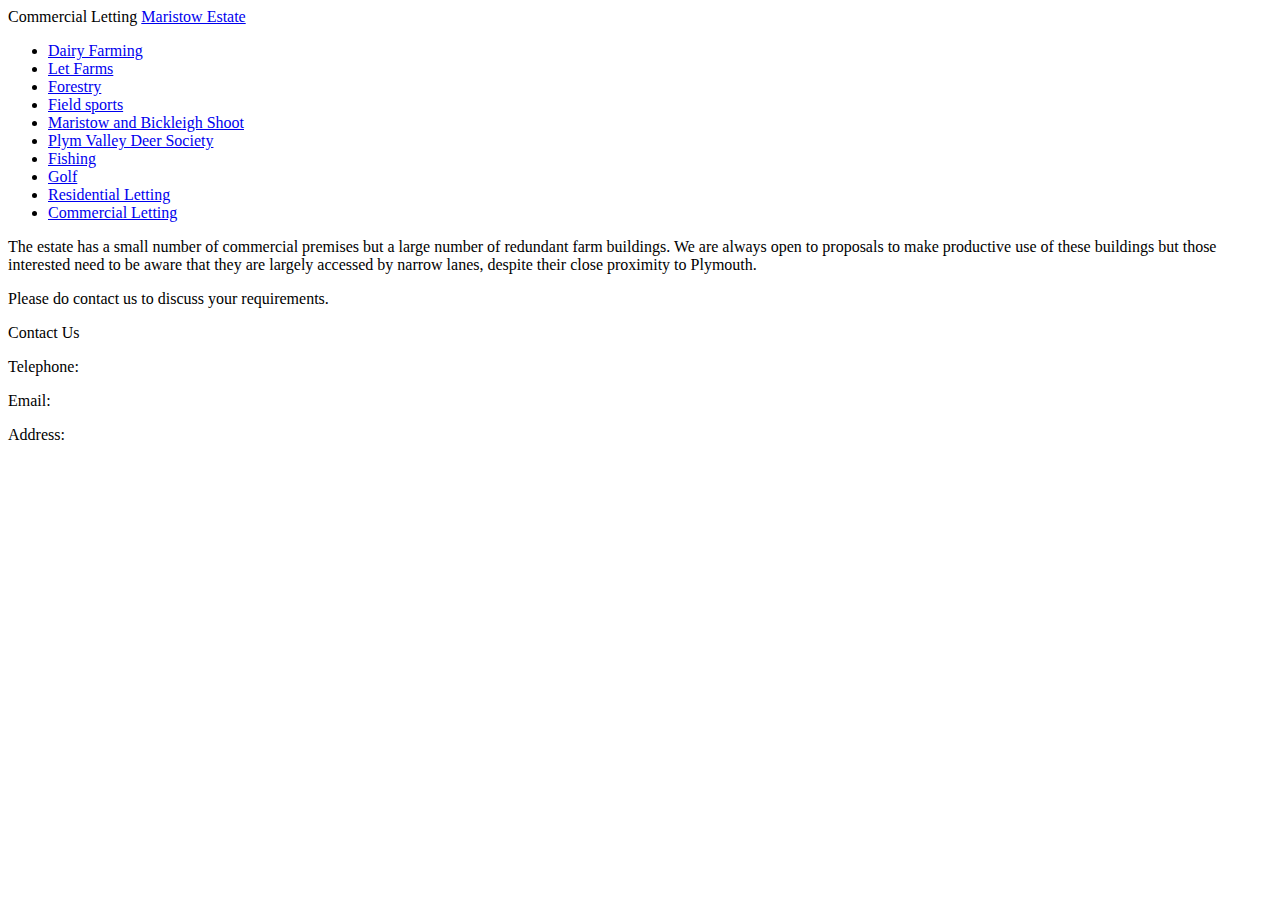
==== subpages/commercial-letting.html @ 78cb623e "Add files via upload" ====
<!DOCTYPE html>
<html lang="en">

<head>
    <meta charset="utf-8">
    <Title>Commercial Letting | Maristow Estate</Title>
    <link rel="stylesheet" href="styles.css">
</head>

<body>
<div class="subtitle">
        Commercial Letting
    <a href="/home/oliv/maristow/index.html">Maristow Estate</a>
</div>
    <div class="body">
        <div class="sidebar">
            <ul>
                <li><a href="/home/oliv/maristow/subpages/dairy-farming.html">Dairy Farming</a></li>
                <li><a href="/home/oliv/maristow/subpages/let-farms.html">Let Farms</a></li>
                <li><a href="/home/oliv/maristow/subpages/forestry.html">Forestry</a></li>
                <li><a href="/home/oliv/maristow/subpages/field-sports.html">Field sports</a></li>
                <li><a href="/home/oliv/maristow/subpages/shoot.html">Maristow and Bickleigh Shoot</a></li>
                <li><a href="/home/oliv/maristow/subpages/plym-valley.html">Plym Valley Deer Society</a></li>
                <li><a href="/home/oliv/maristow/subpages/fishing.html">Fishing</a></li>
                <li><a href="/home/oliv/maristow/subpages/golf.html">Golf</a></li>
                <li><a href="/home/oliv/maristow/subpages/residential-letting.html">Residential Letting</a></li>
                <li><a href="/home/oliv/maristow/subpages/commercial-letting.html">Commercial Letting</a></li>
            </ul>
        </div>
        <div class="content">
            <p>The estate has a small number of commercial premises but a large number of redundant farm buildings. We are always open to proposals to make productive use of these buildings but those interested need to be aware that they are largely accessed by narrow lanes, despite their close proximity to Plymouth.</p>
            <p>Please do contact us to discuss your requirements.</p>
        </div>
    </div>
    <div class="footer">
        <p class="contact">Contact Us</p>
        <div class="info">
            <p>Telephone:</p>
            <p>Email:</p>
            <p>Address:</p>
        </div>
    </div>
</body>

</html>
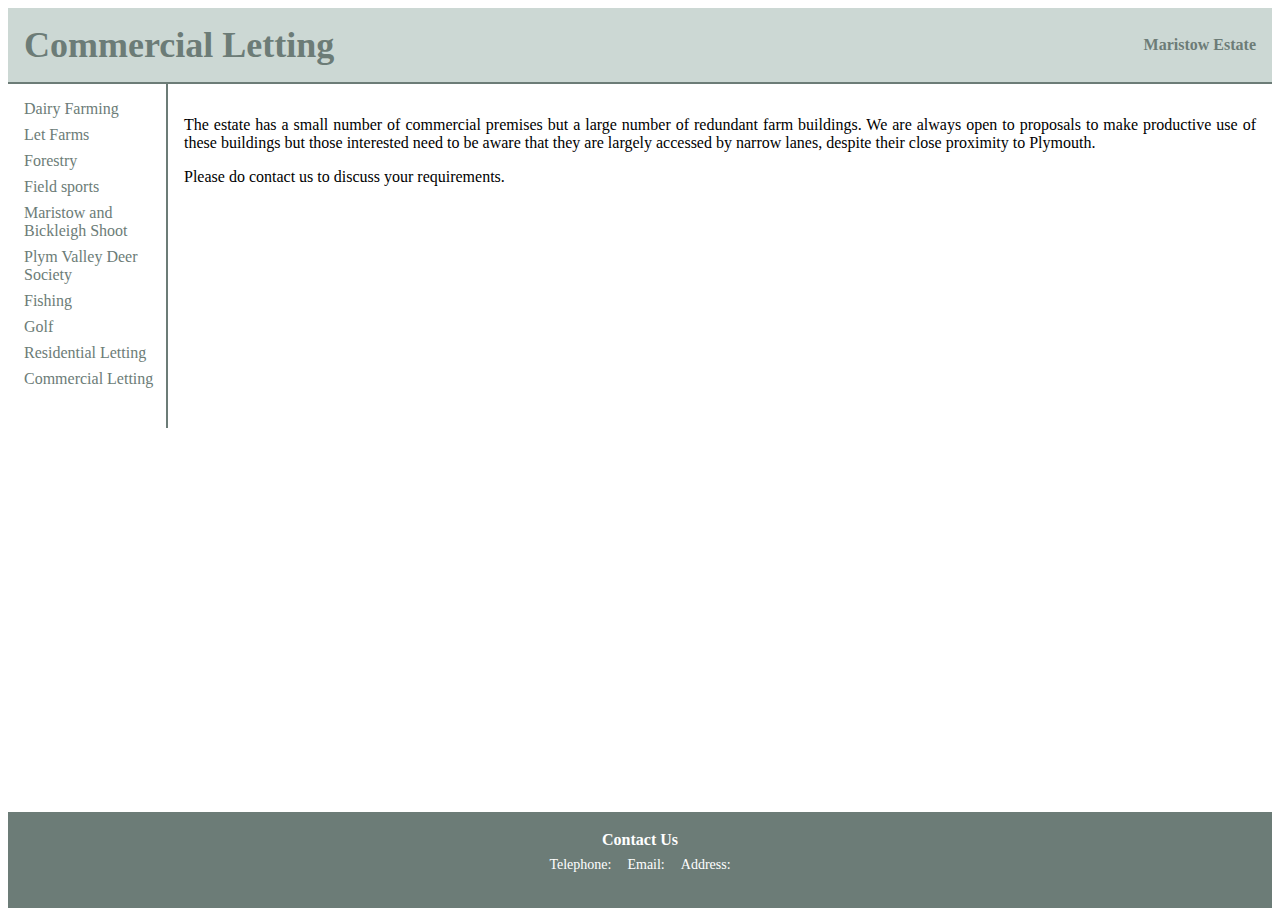
==== commit 52a26c37: "Rearrange images" ====
--- a/subpages/commercial-letting.html
+++ b/subpages/commercial-letting.html
@@ -10,21 +10,21 @@
 <body>
 <div class="subtitle">
         Commercial Letting
-    <a href="/home/oliv/maristow/index.html">Maristow Estate</a>
+    <a href="../index.html">Maristow Estate</a>
 </div>
     <div class="body">
         <div class="sidebar">
             <ul>
-                <li><a href="/home/oliv/maristow/subpages/dairy-farming.html">Dairy Farming</a></li>
-                <li><a href="/home/oliv/maristow/subpages/let-farms.html">Let Farms</a></li>
-                <li><a href="/home/oliv/maristow/subpages/forestry.html">Forestry</a></li>
-                <li><a href="/home/oliv/maristow/subpages/field-sports.html">Field sports</a></li>
-                <li><a href="/home/oliv/maristow/subpages/shoot.html">Maristow and Bickleigh Shoot</a></li>
-                <li><a href="/home/oliv/maristow/subpages/plym-valley.html">Plym Valley Deer Society</a></li>
-                <li><a href="/home/oliv/maristow/subpages/fishing.html">Fishing</a></li>
-                <li><a href="/home/oliv/maristow/subpages/golf.html">Golf</a></li>
-                <li><a href="/home/oliv/maristow/subpages/residential-letting.html">Residential Letting</a></li>
-                <li><a href="/home/oliv/maristow/subpages/commercial-letting.html">Commercial Letting</a></li>
+                <li><a href="dairy-farming.html">Dairy Farming</a></li>
+                <li><a href="let-farms.html">Let Farms</a></li>
+                <li><a href="forestry.html">Forestry</a></li>
+                <li><a href="field-sports.html">Field sports</a></li>
+                <li><a href="shoot.html">Maristow and Bickleigh Shoot</a></li>
+                <li><a href="plym-valley.html">Plym Valley Deer Society</a></li>
+                <li><a href="fishing.html">Fishing</a></li>
+                <li><a href="golf.html">Golf</a></li>
+                <li><a href="residential-letting.html">Residential Letting</a></li>
+                <li><a href="commercial-letting.html">Commercial Letting</a></li>
             </ul>
         </div>
         <div class="content">
--- a/subpages/styles.css
+++ b/subpages/styles.css
@@ -0,0 +1,96 @@
+body {
+    font-family: 'Times New Roman', Times, serif;
+    min-height: 100vh;
+    display: flex;
+    flex-direction: column;
+}
+
+.subtitle {
+    font-size: 36px;
+    font-weight: 700;
+    color: #6C7C77;
+    padding: 16px;
+    background-color: #ccd8d4;
+    display: flex;
+    justify-content: space-between;
+    align-items: center;
+    border-bottom: 2px solid #6C7C77
+
+}
+
+.body {
+    display: flex;
+    justify-content: space-between;
+}
+
+img {
+    flex: 1;
+    float: left;
+    width: 50%;
+    max-width: 600px;
+    margin: 8px;
+    border: 2px solid #6C7C77;
+}
+
+.content {
+    text-align: justify;
+    padding: 16px;
+    flex: 1;
+}
+
+.sidebar {
+    align-items: center;
+    width: 150px;
+    flex-shrink: 0;
+    border-right: 2px solid #6C7C77;
+    padding-bottom: 16px;
+    padding-right: 8px;
+}
+
+ul {
+    list-style: none;
+    padding: 0;
+}
+
+li {
+    padding-bottom: 8px;
+    padding-left: 16px;
+}
+
+a {
+    color: #6C7C77;
+    text-decoration: none;
+    font-size: 16px;
+}
+
+.footer {
+    height: 80px;
+    background-color: #6C7C77;
+    color: white;
+    display: flex;
+    flex-direction: column;
+    align-items: center;
+    justify-content: center;
+    gap: 8px;
+    margin-top: auto;
+    margin-bottom: 0;
+    margin-left: 0;
+    margin-right: 0;
+    padding-bottom: 16px;
+}
+
+.footer p {
+    margin: 0em;
+}
+
+.contact {
+    font-weight: 800;
+}
+
+.info {
+    font-size: 14px;
+    display: flex;
+    justify-content: space-between;
+    align-items: center;
+    gap: 16px;
+}